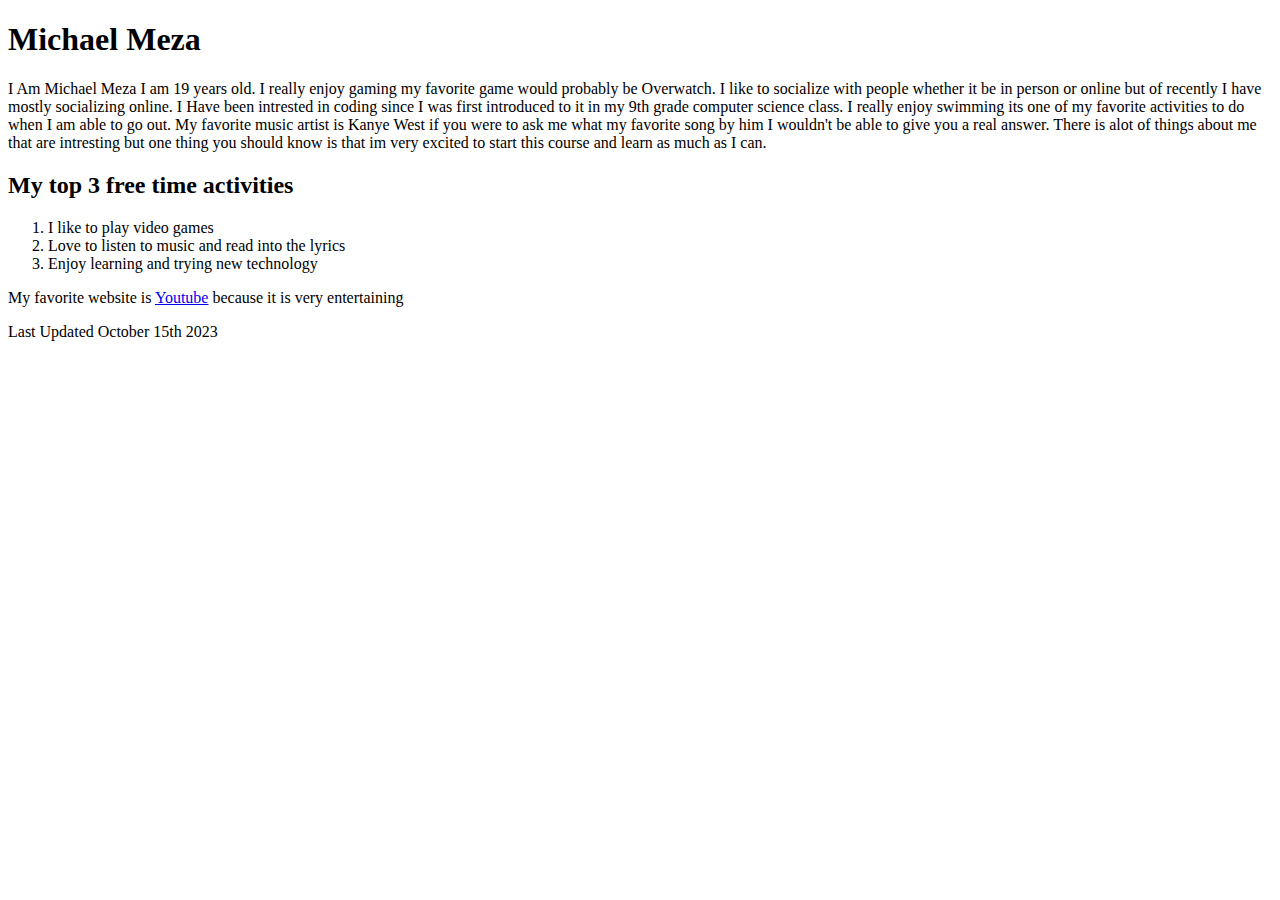
==== index.html @ 08b4ec34 "Add files via upload" ====
<!DOCTYPE html>

<head>
    <title>A little bit about Michael Meza</title>

    </head>

<body>
    <h1>Michael Meza</h1>

    <p> I Am Michael Meza I am 19 years old. I really enjoy gaming my favorite game would probably be Overwatch.
        I like to socialize with people whether it be in person or online but of recently I have mostly socializing online.
     I Have been intrested in coding since I was first introduced to it in my 9th grade computer science class.
     I really enjoy swimming its one of my favorite activities to do when I am able to go out.
     My favorite music artist is Kanye West if you were to ask me what my favorite song by him I wouldn't be able to give you a real answer.
      There is alot of things about me that are intresting but one thing you should know is that im very excited to start this course and learn as much as I can.</p>
     
 <h2> My top 3 free time activities</h2>
    <ol>
    <li>I like to play video games</li>
    <li>Love to listen to music and read into the lyrics</li>
    <li>Enjoy learning and trying new technology</li>
    </ol>

    <p>My favorite website is <a href="https://www.youtube.com/" target="window">Youtube</a> because it is very entertaining</p>

<p> Last Updated October 15th 2023</p>

</body>
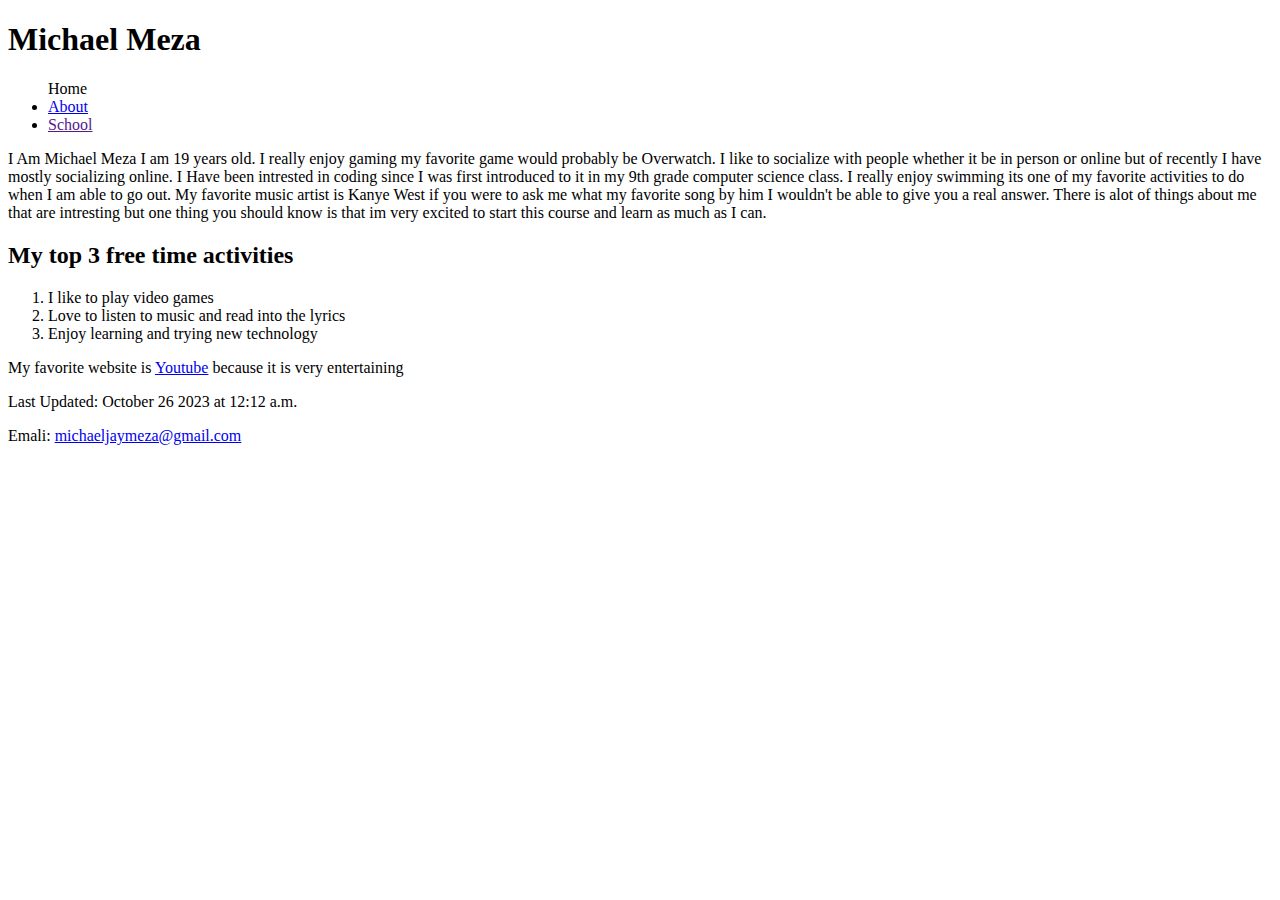
==== commit 6a6bd1cd: "Add files via upload" ====
--- a/index.html
+++ b/index.html
@@ -1,12 +1,21 @@
 <!DOCTYPE html>
-
+<html lang="en">
 <head>
+    <meta charset="utf-8">
     <title>A little bit about Michael Meza</title>
 
     </head>
 
 <body>
-    <h1>Michael Meza</h1>
+
+<h1>Michael Meza</h1>
+<nav>
+    <ul>
+        <li<a href="index.html">Home</a></li>
+        <li><a href="about.html">About</a></li>
+        <li><a href="">School</a></li>
+    </ul>
+</nav>  
 
     <p> I Am Michael Meza I am 19 years old. I really enjoy gaming my favorite game would probably be Overwatch.
         I like to socialize with people whether it be in person or online but of recently I have mostly socializing online.
@@ -24,6 +33,10 @@
 
     <p>My favorite website is <a href="https://www.youtube.com/" target="window">Youtube</a> because it is very entertaining</p>
 
-<p> Last Updated October 15th 2023</p>
+    <footer>Last Updated: 
+        <time datetime="2023-10-01T00:11">October 26 2023 at 12:12 a.m.</time> 
+        <p>Emali: <a href="mailto:michaeljaymeza@gmail.com">michaeljaymeza@gmail.com</a></p>
+    </footer>
 
-</body>+</body>
+</html>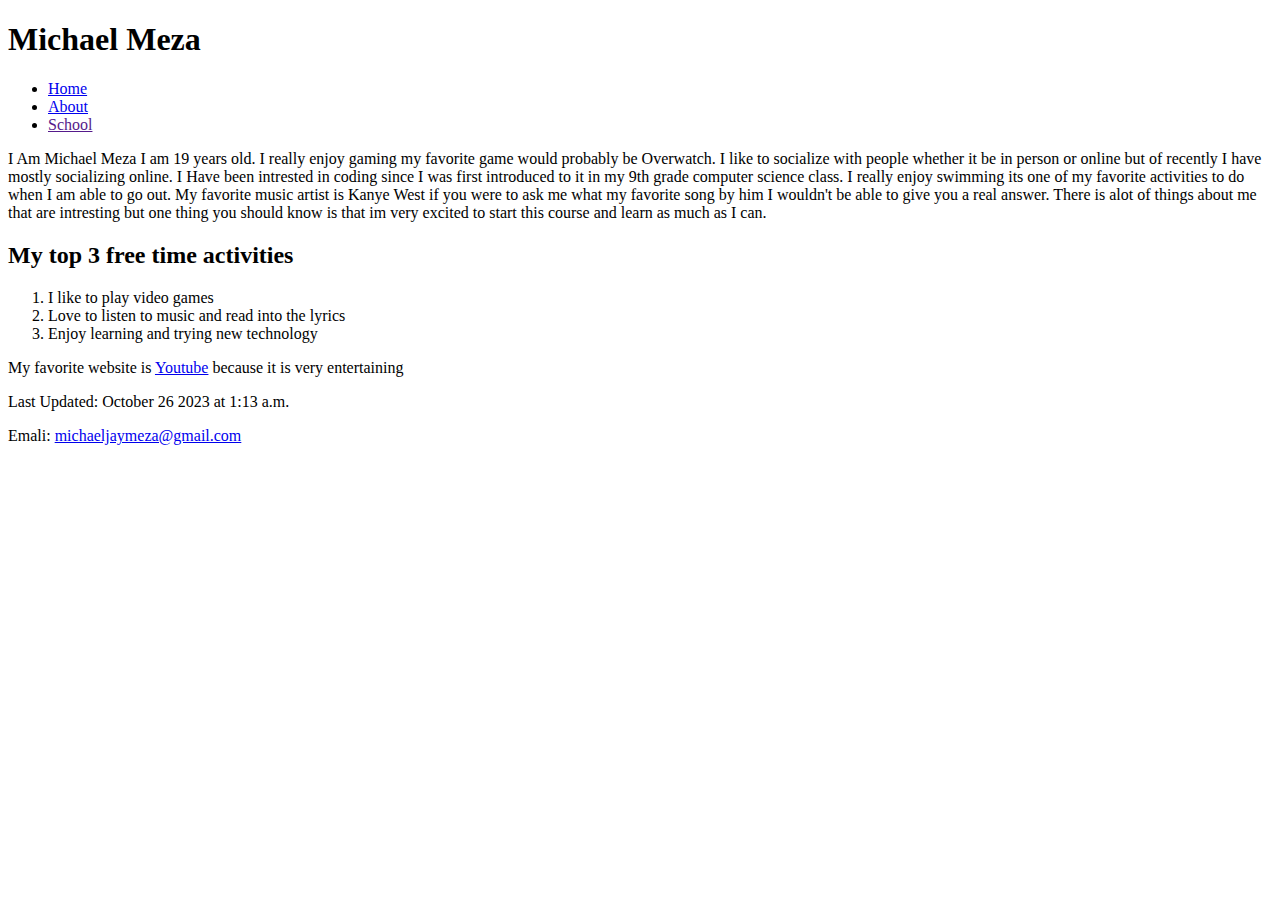
==== commit 38ee6e3c: "Add files via upload" ====
--- a/index.html
+++ b/index.html
@@ -11,7 +11,7 @@
 <h1>Michael Meza</h1>
 <nav>
     <ul>
-        <li<a href="index.html">Home</a></li>
+        <li><a href="index.html">Home</a></li>
         <li><a href="about.html">About</a></li>
         <li><a href="">School</a></li>
     </ul>
@@ -34,7 +34,7 @@
     <p>My favorite website is <a href="https://www.youtube.com/" target="window">Youtube</a> because it is very entertaining</p>
 
     <footer>Last Updated: 
-        <time datetime="2023-10-01T00:11">October 26 2023 at 12:12 a.m.</time> 
+        <time datetime="2023-10-01T01:13">October 26 2023 at 1:13 a.m.</time> 
         <p>Emali: <a href="mailto:michaeljaymeza@gmail.com">michaeljaymeza@gmail.com</a></p>
     </footer>
 
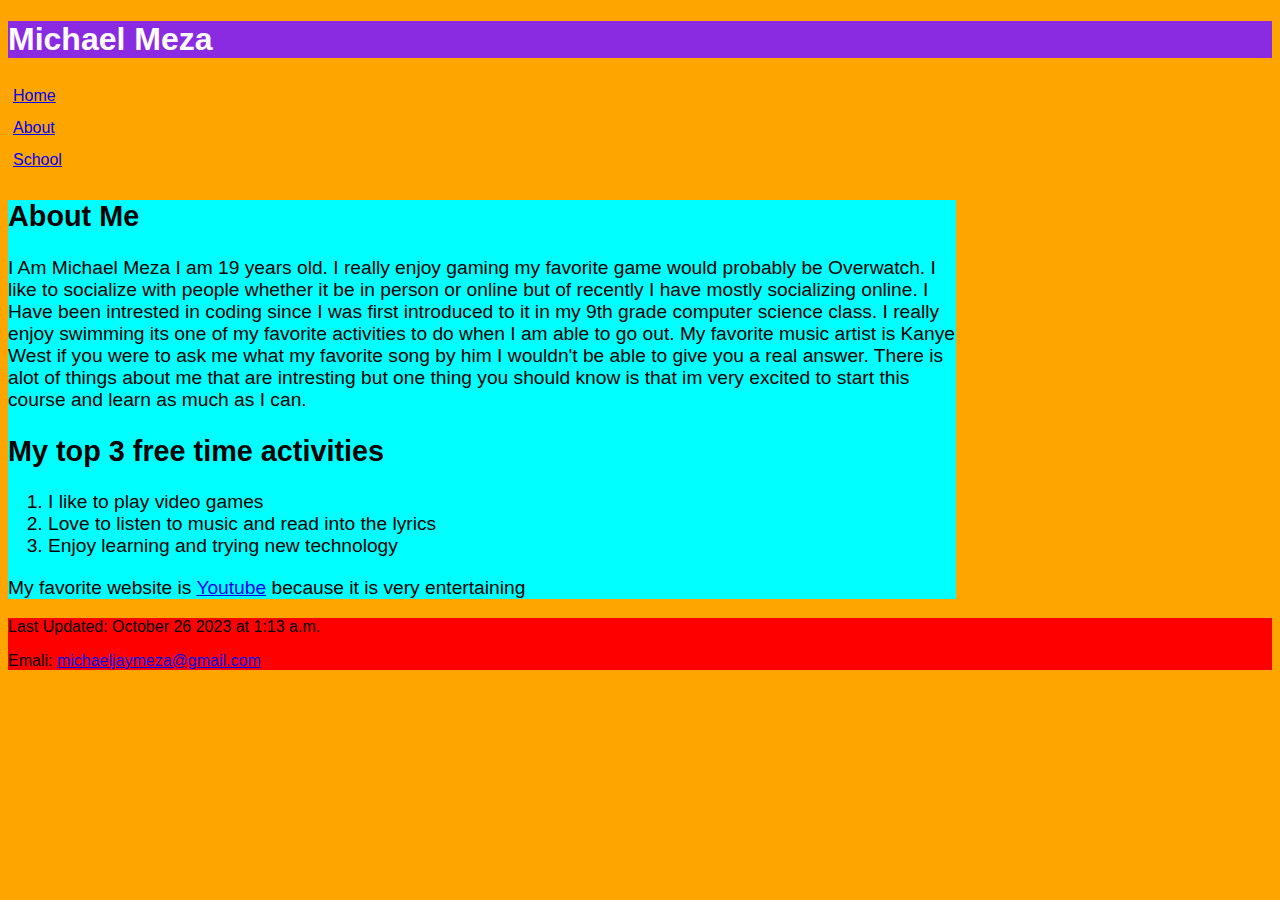
==== commit a89ada5f: "Add files via upload" ====
--- a/index.html
+++ b/index.html
@@ -2,28 +2,31 @@
 <html lang="en">
 <head>
     <meta charset="utf-8">
+    <link rel="stylesheet" href="main.css">
     <title>A little bit about Michael Meza</title>
 
     </head>
 
 <body>
-
+<header>
 <h1>Michael Meza</h1>
+</header>
 <nav>
     <ul>
         <li><a href="index.html">Home</a></li>
         <li><a href="about.html">About</a></li>
-        <li><a href="">School</a></li>
+        <li><a href="#">School</a></li>
     </ul>
 </nav>  
-
+<section>
+    <h2>About Me</h2>
     <p> I Am Michael Meza I am 19 years old. I really enjoy gaming my favorite game would probably be Overwatch.
         I like to socialize with people whether it be in person or online but of recently I have mostly socializing online.
      I Have been intrested in coding since I was first introduced to it in my 9th grade computer science class.
      I really enjoy swimming its one of my favorite activities to do when I am able to go out.
      My favorite music artist is Kanye West if you were to ask me what my favorite song by him I wouldn't be able to give you a real answer.
       There is alot of things about me that are intresting but one thing you should know is that im very excited to start this course and learn as much as I can.</p>
-     
+ 
  <h2> My top 3 free time activities</h2>
     <ol>
     <li>I like to play video games</li>
@@ -32,7 +35,7 @@
     </ol>
 
     <p>My favorite website is <a href="https://www.youtube.com/" target="window">Youtube</a> because it is very entertaining</p>
-
+</section>
     <footer>Last Updated: 
         <time datetime="2023-10-01T01:13">October 26 2023 at 1:13 a.m.</time> 
         <p>Emali: <a href="mailto:michaeljaymeza@gmail.com">michaeljaymeza@gmail.com</a></p>
--- a/main.css
+++ b/main.css
@@ -0,0 +1,22 @@
+body {background-color: orange;
+font-family: Segeo, Verdana, sans-serif;
+                                        }
+header {
+    background-color: blueviolet;
+}
+h1{
+    color: white;
+}
+nav > ul {
+    line-height:2em;
+    list-style-type: none;
+    padding-left: 5px;
+}
+section {
+    background-color: aqua;
+    width: 75%;
+    font-size: 1.2em;
+}
+footer {
+    background-color: red;
+}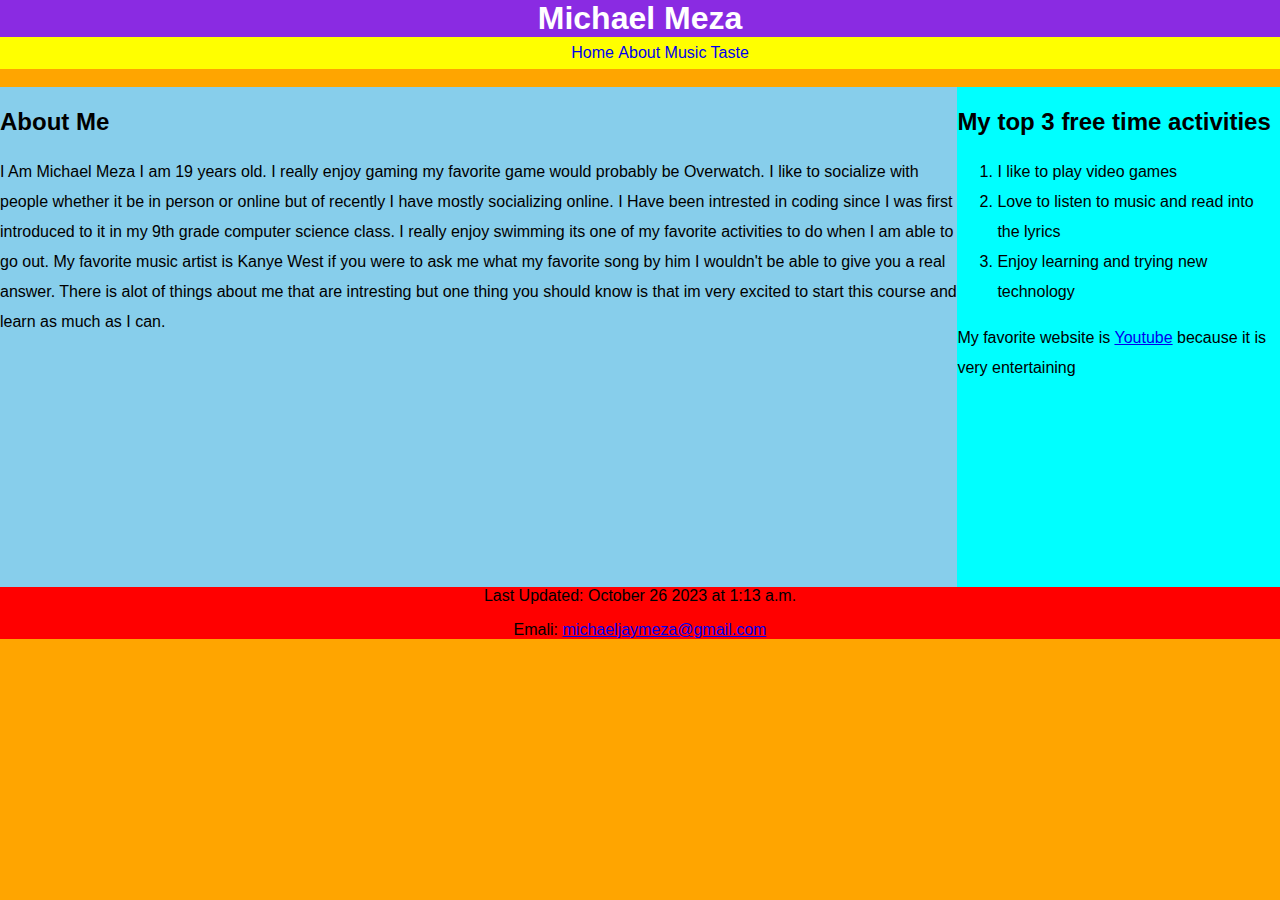
==== commit 4206120c: "Add files via upload" ====
--- a/index.html
+++ b/index.html
@@ -15,10 +15,12 @@
     <ul>
         <li><a href="index.html">Home</a></li>
         <li><a href="about.html">About</a></li>
-        <li><a href="#">School</a></li>
+        <li><a href="Musictaste.html">Music Taste</a></li>
     </ul>
-</nav>  
-<section>
+</nav> 
+<br> 
+<main>
+<section id="leftColumn">
     <h2>About Me</h2>
     <p> I Am Michael Meza I am 19 years old. I really enjoy gaming my favorite game would probably be Overwatch.
         I like to socialize with people whether it be in person or online but of recently I have mostly socializing online.
@@ -26,16 +28,19 @@
      I really enjoy swimming its one of my favorite activities to do when I am able to go out.
      My favorite music artist is Kanye West if you were to ask me what my favorite song by him I wouldn't be able to give you a real answer.
       There is alot of things about me that are intresting but one thing you should know is that im very excited to start this course and learn as much as I can.</p>
- 
- <h2> My top 3 free time activities</h2>
+</section>
+<br>
+<section id="rightColumn">
+     <h2> My top 3 free time activities</h2>
     <ol>
     <li>I like to play video games</li>
     <li>Love to listen to music and read into the lyrics</li>
     <li>Enjoy learning and trying new technology</li>
     </ol>
-
     <p>My favorite website is <a href="https://www.youtube.com/" target="window">Youtube</a> because it is very entertaining</p>
 </section>
+</main>
+<br>
     <footer>Last Updated: 
         <time datetime="2023-10-01T01:13">October 26 2023 at 1:13 a.m.</time> 
         <p>Emali: <a href="mailto:michaeljaymeza@gmail.com">michaeljaymeza@gmail.com</a></p>
--- a/main.css
+++ b/main.css
@@ -1,22 +1,66 @@
 body {background-color: orange;
-font-family: Segeo, Verdana, sans-serif;
-                                        }
-header {
-    background-color: blueviolet;
-}
-h1{
-    color: white;
-}
-nav > ul {
-    line-height:2em;
-    list-style-type: none;
-    padding-left: 5px;
-}
-section {
-    background-color: aqua;
-    width: 75%;
-    font-size: 1.2em;
-}
-footer {
-    background-color: red;
-}+    font-family: Segeo, Verdana, sans-serif;
+    margin: 0 auto;
+    width: fit-content;
+    }
+    header {
+        background-color: blueviolet;
+    }
+    header > h1 {
+        text-align: center;
+        margin: 0;
+    }
+    h1{
+        color: white;
+    }    
+    nav {
+        display: grid;
+        text-align: center;
+    }
+    nav > ul {
+        line-height:2em;
+        margin: 0;
+        background-color: yellow;
+    }
+    li a:hover {
+        background-color: black;
+        
+    }
+    li a:link {
+        text-decoration: none;
+    }
+    nav > ul > li {
+        display: inline-block;
+    }
+    main {
+        display: flex;
+        float: left;
+    }
+
+    #leftColumn {
+        background: skyblue;
+
+    }
+    #rightColumn {
+        float: right;
+        width: fit-content;
+    }
+    
+    main section {
+        width: fit-content;
+        float: left;
+        height: 500px;
+    }
+    section {
+        background-color: aqua;
+        line-height: 30px;
+        line-break: auto;
+    }
+    footer {
+        background-color: red;
+        text-align: center;
+    }
+    img > section{
+        height: fit-content;
+        width: fit-content;
+    }